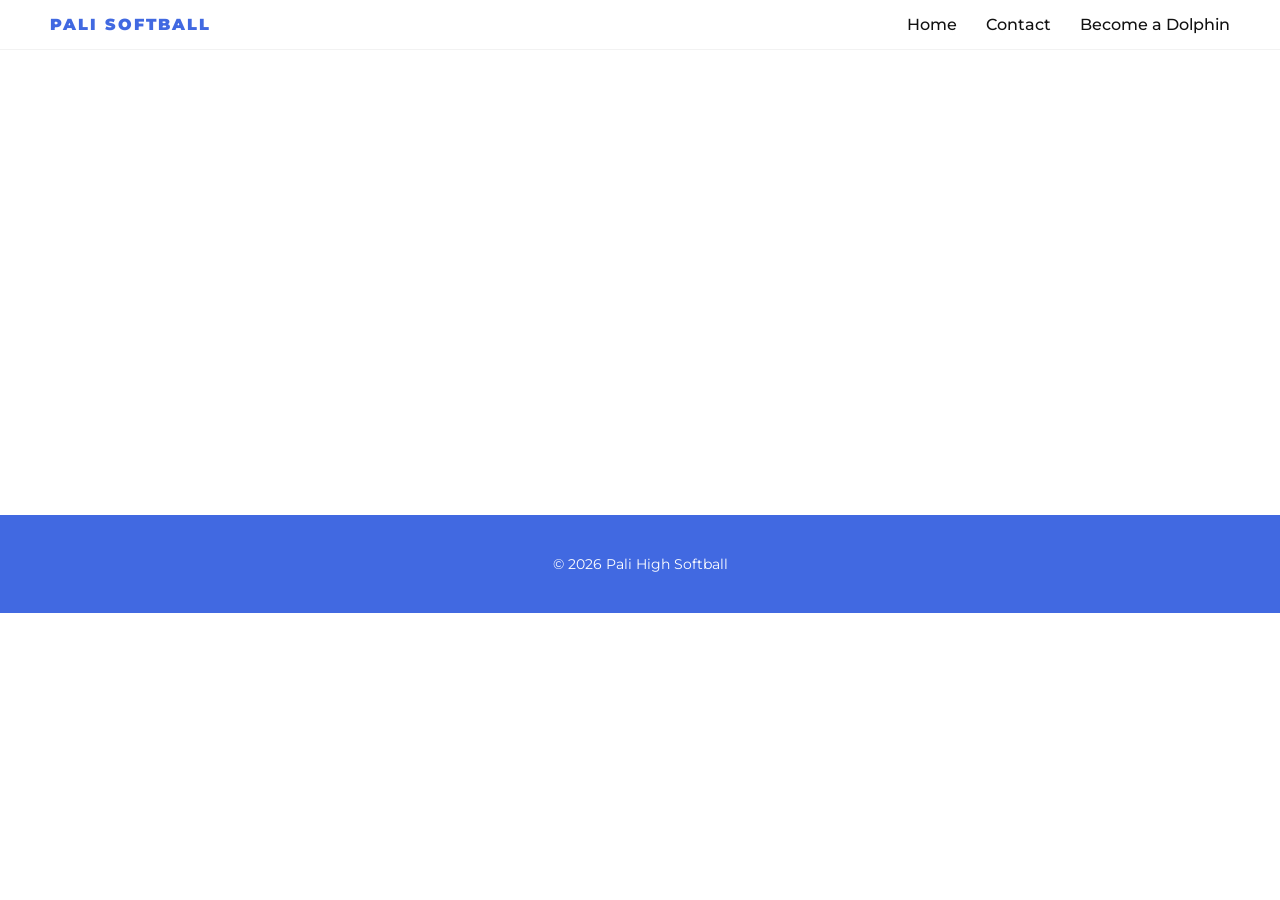
==== contact.html @ d6329f71 "Create contact.html" ====
<!DOCTYPE html>
<html lang="en">
<head>
  <meta charset="UTF-8">
  <meta name="viewport" content="width=device-width, initial-scale=1.0">
  <title>Contact - Pali Softball</title>
  <link rel="stylesheet" href="style.css">
</head>
<body>

<header class="navbar">
  <div class="logo">PALI SOFTBALL</div>
  <nav>
    <a href="index.html">Home</a>
    <a href="contact.html">Contact</a>
    <a href="dolphin.html">Become a Dolphin</a>
  </nav>
</header>

<section class="section fade-in" style="margin-top:100px;">
  <h2>Contact Us</h2>
  <p>Have questions or want to support Pali Softball? Send us a message.</p>

  <form class="contact-form" action="mailto:tomleivas2702@gmail.com" method="post" enctype="text/plain">
    <input type="text" name="name" placeholder="Your Name" required>
    <input type="email" name="email" placeholder="Your Email" required>
    <textarea name="message" placeholder="Your Message" required></textarea>
    <button type="submit" class="btn">Send Message</button>
  </form>
</section>

<footer>
  <p>© 2026 Pali High Softball</p>
</footer>

<script src="script.js"></script>
</body>
</html>
---- style.css ----
@import url('https://fonts.googleapis.com/css2?family=Montserrat:wght@300;500;700;900&display=swap');

* {
  margin: 0;
  padding: 0;
  box-sizing: border-box;
  font-family: "Montserrat", sans-serif;
  scroll-behavior: smooth;
}

body {
  background: white;
  color: #111;
}

/* NAVBAR */
.navbar {
  position: fixed;
  top: 0;
  width: 100%;
  padding: 15px 50px;
  display: flex;
  justify-content: space-between;
  align-items: center;
  background: rgba(255, 255, 255, 0.7);
  backdrop-filter: blur(10px);
  z-index: 1000;
  border-bottom: 1px solid rgba(0,0,0,0.05);
}

.logo {
  font-weight: 900;
  letter-spacing: 2px;
  color: #4169E1;
}

.navbar nav a {
  margin-left: 25px;
  text-decoration: none;
  color: #111;
  font-weight: 500;
  transition: 0.3s;
}

.navbar nav a:hover {
  color: #4169E1;
}

/* HERO SECTION */
.hero {
  height: 100vh;
  background: url("YOUR-IMAGE-HERE.jpg") center/cover no-repeat;
  display: flex;
  align-items: center;
  justify-content: center;
  position: relative;
}

.hero::after {
  content: "";
  position: absolute;
  inset: 0;
  background: linear-gradient(180deg, rgba(0,0,0,0.5), rgba(0,0,0,0.8));
}

.hero-overlay {
  position: relative;
  text-align: center;
  color: white;
  animation: fadeUp 1.5s ease forwards;
}

.hero h1 {
  font-size: 4rem;
  font-weight: 900;
  letter-spacing: 4px;
}

.hero p {
  margin-top: 10px;
  font-size: 1.2rem;
  opacity: 0.85;
}

/* SECTIONS */
.section {
  padding: 120px 15%;
  text-align: center;
}

.section h2 {
  font-size: 2.5rem;
  margin-bottom: 20px;
  color: #4169E1;
}

.section p {
  font-size: 1.1rem;
  line-height: 1.6;
  max-width: 800px;
  margin: auto;
}

.section.blue {
  background: #B9D9EB;
}

/* BUTTON */
.btn {
  display: inline-block;
  margin-top: 30px;
  padding: 14px 35px;
  border-radius: 50px;
  background: #4169E1;
  color: white;
  text-decoration: none;
  font-weight: 700;
  letter-spacing: 1px;
  transition: 0.3s;
  box-shadow: 0 10px 25px rgba(65,105,225,0.4);
}

.btn:hover {
  transform: translateY(-4px);
  box-shadow: 0 15px 35px rgba(65,105,225,0.6);
}

/* FOOTER */
footer {
  padding: 40px;
  text-align: center;
  background: #4169E1;
  color: white;
  font-size: 0.9rem;
}

/* ANIMATIONS */
.fade-in {
  opacity: 0;
  transform: translateY(40px);
  transition: 1s ease;
}

.fade-in.show {
  opacity: 1;
  transform: translateY(0);
}

@keyframes fadeUp {
  from {
    opacity: 0;
    transform: translateY(50px);
  }
  to {
    opacity: 1;
    transform: translateY(0);
  }
}
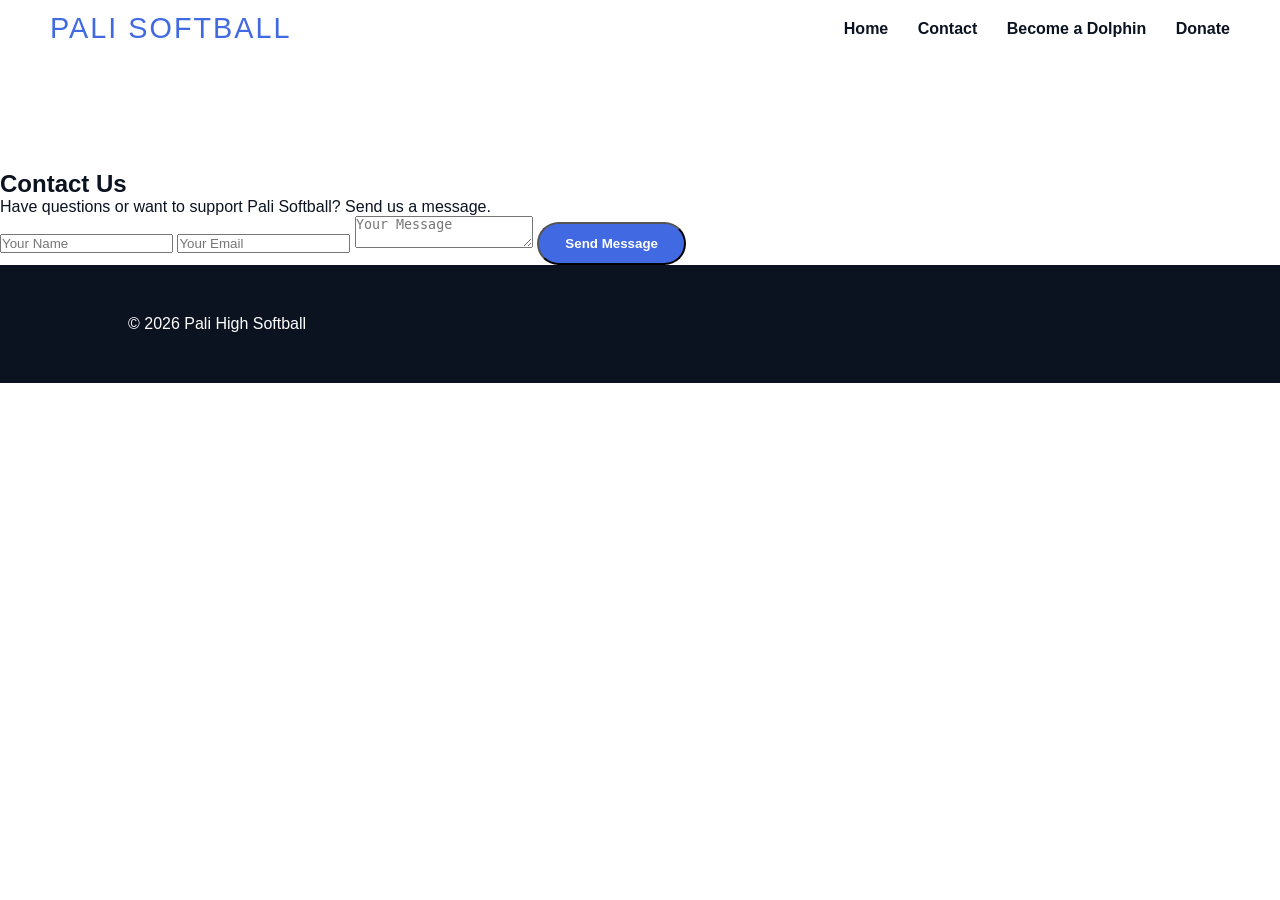
==== commit 8b0902ce: "Update contact.html" ====
--- a/contact.html
+++ b/contact.html
@@ -10,11 +10,12 @@
 
 <header class="navbar">
   <div class="logo">PALI SOFTBALL</div>
-  <nav>
-    <a href="index.html">Home</a>
-    <a href="contact.html">Contact</a>
-    <a href="dolphin.html">Become a Dolphin</a>
-  </nav>
+<nav>
+  <a href="index.html">Home</a>
+  <a href="contact.html">Contact</a>
+  <a href="dolphin.html">Become a Dolphin</a>
+  <a href="donate.html">Donate</a>
+</nav>
 </header>
 
 <section class="section fade-in" style="margin-top:100px;">
--- a/style.css
+++ b/style.css
@@ -1,16 +1,22 @@
-@import url('https://fonts.googleapis.com/css2?family=Montserrat:wght@300;500;700;900&display=swap');
+:root {
+  --blue-main: #4169E1;
+  --blue-soft: #B9D9EB;
+  --dark: #0b1220;
+  --gray: #f4f6fa;
+  --white: #ffffff;
+}
 
 * {
   margin: 0;
   padding: 0;
   box-sizing: border-box;
-  font-family: "Montserrat", sans-serif;
-  scroll-behavior: smooth;
 }
 
 body {
+  font-family: "Poppins", sans-serif;
   background: white;
-  color: #111;
+  color: var(--dark);
+  padding-top: 70px;
 }
 
 /* NAVBAR */
@@ -18,141 +24,357 @@
   position: fixed;
   top: 0;
   width: 100%;
-  padding: 15px 50px;
+  padding: 12px 50px;
   display: flex;
   justify-content: space-between;
   align-items: center;
-  background: rgba(255, 255, 255, 0.7);
+  background: rgba(255,255,255,0.9);
   backdrop-filter: blur(10px);
   z-index: 1000;
-  border-bottom: 1px solid rgba(0,0,0,0.05);
 }
 
 .logo {
-  font-weight: 900;
+  font-family: "Bebas Neue", sans-serif;
+  font-size: 1.8rem;
   letter-spacing: 2px;
-  color: #4169E1;
+  color: var(--blue-main);
 }
 
 .navbar nav a {
   margin-left: 25px;
   text-decoration: none;
-  color: #111;
-  font-weight: 500;
-  transition: 0.3s;
+  color: var(--dark);
+  font-weight: 600;
+  transition: 0.2s;
 }
 
 .navbar nav a:hover {
-  color: #4169E1;
-}
-
-/* HERO SECTION */
+  color: var(--blue-main);
+}
+
+/* HERO */
 .hero {
+  position: relative;
   height: 100vh;
-  background: url("YOUR-IMAGE-HERE.jpg") center/cover no-repeat;
   display: flex;
   align-items: center;
   justify-content: center;
-  position: relative;
-}
-
-.hero::after {
-  content: "";
+  overflow: hidden;
+}
+
+.hero-bg {
   position: absolute;
   inset: 0;
-  background: linear-gradient(180deg, rgba(0,0,0,0.5), rgba(0,0,0,0.8));
-}
-
-.hero-overlay {
+  background:
+    linear-gradient(
+      180deg,
+      rgba(65,105,225,0.4),
+      rgba(0,0,0,0.7)
+    ),
+    url("headerpic.jpg") center/cover no-repeat;
+  z-index: 1;
+}
+
+.hero-content {
   position: relative;
-  text-align: center;
-  color: white;
-  animation: fadeUp 1.5s ease forwards;
+  z-index: 2;
+  text-align: center;
+  color: white;
 }
 
 .hero h1 {
-  font-size: 4rem;
-  font-weight: 900;
-  letter-spacing: 4px;
+  font-family: "Bebas Neue", sans-serif;
+  font-size: clamp(4rem, 7vw, 7rem);
+  letter-spacing: 5px;
 }
 
 .hero p {
   margin-top: 10px;
-  font-size: 1.2rem;
-  opacity: 0.85;
-}
-
-/* SECTIONS */
-.section {
-  padding: 120px 15%;
-  text-align: center;
-}
-
-.section h2 {
-  font-size: 2.5rem;
-  margin-bottom: 20px;
-  color: #4169E1;
-}
-
-.section p {
   font-size: 1.1rem;
-  line-height: 1.6;
-  max-width: 800px;
-  margin: auto;
-}
-
-.section.blue {
-  background: #B9D9EB;
-}
-
-/* BUTTON */
+  opacity: 0.9;
+}
+
+.hero-buttons {
+  margin-top: 30px;
+  display: flex;
+  gap: 15px;
+  justify-content: center;
+}
+
+/* BUTTONS */
 .btn {
-  display: inline-block;
-  margin-top: 30px;
-  padding: 14px 35px;
-  border-radius: 50px;
-  background: #4169E1;
+  padding: 12px 26px;
+  background: var(--blue-main);
   color: white;
   text-decoration: none;
-  font-weight: 700;
-  letter-spacing: 1px;
+  border-radius: 30px;
+  font-weight: 600;
   transition: 0.3s;
-  box-shadow: 0 10px 25px rgba(65,105,225,0.4);
 }
 
 .btn:hover {
-  transform: translateY(-4px);
-  box-shadow: 0 15px 35px rgba(65,105,225,0.6);
+  transform: translateY(-2px);
+}
+
+.btn-outline {
+  padding: 12px 26px;
+  border: 2px solid white;
+  color: white;
+  text-decoration: none;
+  border-radius: 30px;
+  font-weight: 600;
+  transition: 0.3s;
+}
+
+.btn-outline:hover {
+  background: white;
+  color: var(--dark);
+}
+
+/* SEASON */
+.season {
+  padding: 100px 10%;
+  background: var(--blue-soft);
+  text-align: center;
+}
+
+.season h2 {
+  font-family: "Bebas Neue", sans-serif;
+  font-size: 3.5rem;
+  color: var(--blue-main);
+}
+
+.season p {
+  margin-top: 10px;
+  font-size: 1.1rem;
+}
+
+/* PROGRAM */
+.program {
+  padding: 120px 10%;
+  background: white;
+}
+
+.program-grid {
+  display: grid;
+  grid-template-columns: 1.2fr 0.8fr;
+  gap: 80px;
+  align-items: center;
+}
+
+.program h2 {
+  font-family: "Bebas Neue", sans-serif;
+  font-size: 3rem;
+}
+
+.program p {
+  margin-top: 15px;
+  line-height: 1.7;
+  font-size: 1rem;
+}
+
+.program-stats {
+  display: grid;
+  gap: 25px;
+}
+
+.stat {
+  padding: 25px;
+  background: var(--gray);
+  border-radius: 16px;
+}
+
+.stat h3 {
+  font-size: 1.8rem;
+  color: var(--blue-main);
+}
+
+/* SCHEDULE */
+.schedule-section {
+  padding: 120px 10%;
+  background: #0b1220;
+  color: white;
+}
+
+.schedule-header h2 {
+  font-family: "Bebas Neue", sans-serif;
+  font-size: 3.2rem;
+}
+
+.schedule-header p {
+  margin-top: 8px;
+  opacity: 0.8;
+}
+
+.schedule-graphic {
+  margin-top: 50px;
+  text-align: center;
+}
+
+.schedule-graphic img {
+  max-width: 100%;
+  border-radius: 20px;
+  box-shadow: 0 40px 80px rgba(0,0,0,0.4);
+}
+
+.schedule-list {
+  margin-top: 60px;
+  display: grid;
+  gap: 15px;
+}
+
+.game {
+  display: flex;
+  justify-content: space-between;
+  padding: 16px 20px;
+  background: rgba(255,255,255,0.05);
+  border-radius: 12px;
+  transition: 0.3s;
+}
+
+.game:hover {
+  background: rgba(255,255,255,0.12);
+}
+
+/* CULTURE */
+.culture {
+  padding: 120px 10%;
+  background: white;
+  text-align: center;
+}
+
+.culture h2 {
+  font-family: "Bebas Neue", sans-serif;
+  font-size: 3rem;
+}
+
+/* JOIN */
+.join {
+  padding: 120px 10%;
+  background: var(--blue-main);
+  color: white;
+  display: flex;
+  justify-content: center;
+}
+
+.join-card {
+  max-width: 600px;
+  text-align: center;
+}
+
+.join h2 {
+  font-family: "Bebas Neue", sans-serif;
+  font-size: 3rem;
 }
 
 /* FOOTER */
 footer {
-  padding: 40px;
-  text-align: center;
-  background: #4169E1;
-  color: white;
-  font-size: 0.9rem;
-}
-
-/* ANIMATIONS */
-.fade-in {
-  opacity: 0;
-  transform: translateY(40px);
-  transition: 1s ease;
-}
-
-.fade-in.show {
-  opacity: 1;
-  transform: translateY(0);
-}
-
-@keyframes fadeUp {
-  from {
-    opacity: 0;
-    transform: translateY(50px);
-  }
-  to {
-    opacity: 1;
-    transform: translateY(0);
-  }
-}
+  padding: 50px 10%;
+  background: #0b1220;
+  color: white;
+}
+
+.footer-inner {
+  display: flex;
+  justify-content: space-between;
+  align-items: center;
+}
+
+/* WHY DONATE */
+.why-donate {
+  padding: 120px 20px;
+  text-align: center;
+  background: #f4f6fb;
+}
+
+.why-content {
+  max-width: 800px;
+  margin: 0 auto;
+}
+
+.why-donate h2 {
+  font-size: 42px;
+  margin-bottom: 20px;
+}
+
+.why-donate p {
+  font-size: 18px;
+  line-height: 1.6;
+  margin-bottom: 40px;
+}
+
+.donate-buttons a {
+  display: inline-block;
+  margin: 10px;
+  padding: 14px 30px;
+  border-radius: 40px;
+  text-decoration: none;
+  font-size: 16px;
+  transition: 0.3s;
+}
+
+.primary-btn {
+  background-color: #4f6df5;
+  color: white;
+}
+
+.primary-btn:hover {
+  background-color: #364fc7;
+}
+
+.secondary-btn {
+  border: 2px solid #4f6df5;
+  color: #4f6df5;
+}
+
+.secondary-btn:hover {
+  background-color: #4f6df5;
+  color: white;
+}
+
+/* VIDEO SECTION */
+.video-section {
+  padding: 100px 20px;
+  text-align: center;
+}
+
+.video-container {
+  max-width: 800px;
+  margin: 30px auto;
+  aspect-ratio: 16/9;
+}
+
+.video-container iframe {
+  width: 100%;
+  height: 100%;
+  border-radius: 12px;
+}
+
+.video-caption {
+  margin-top: 15px;
+  font-size: 16px;
+  color: #555;
+}
+
+/* HELP SECTION */
+.help-section {
+  padding: 100px 20px;
+  background-color: #f4f6fb;
+  text-align: center;
+}
+
+.help-options {
+  display: flex;
+  flex-wrap: wrap;
+  justify-content: center;
+  gap: 30px;
+  margin-top: 40px;
+}
+
+.help-card {
+  max-width: 300px;
+}
+
+.help-card h3 {
+  margin-bottom: 10px;
+}
